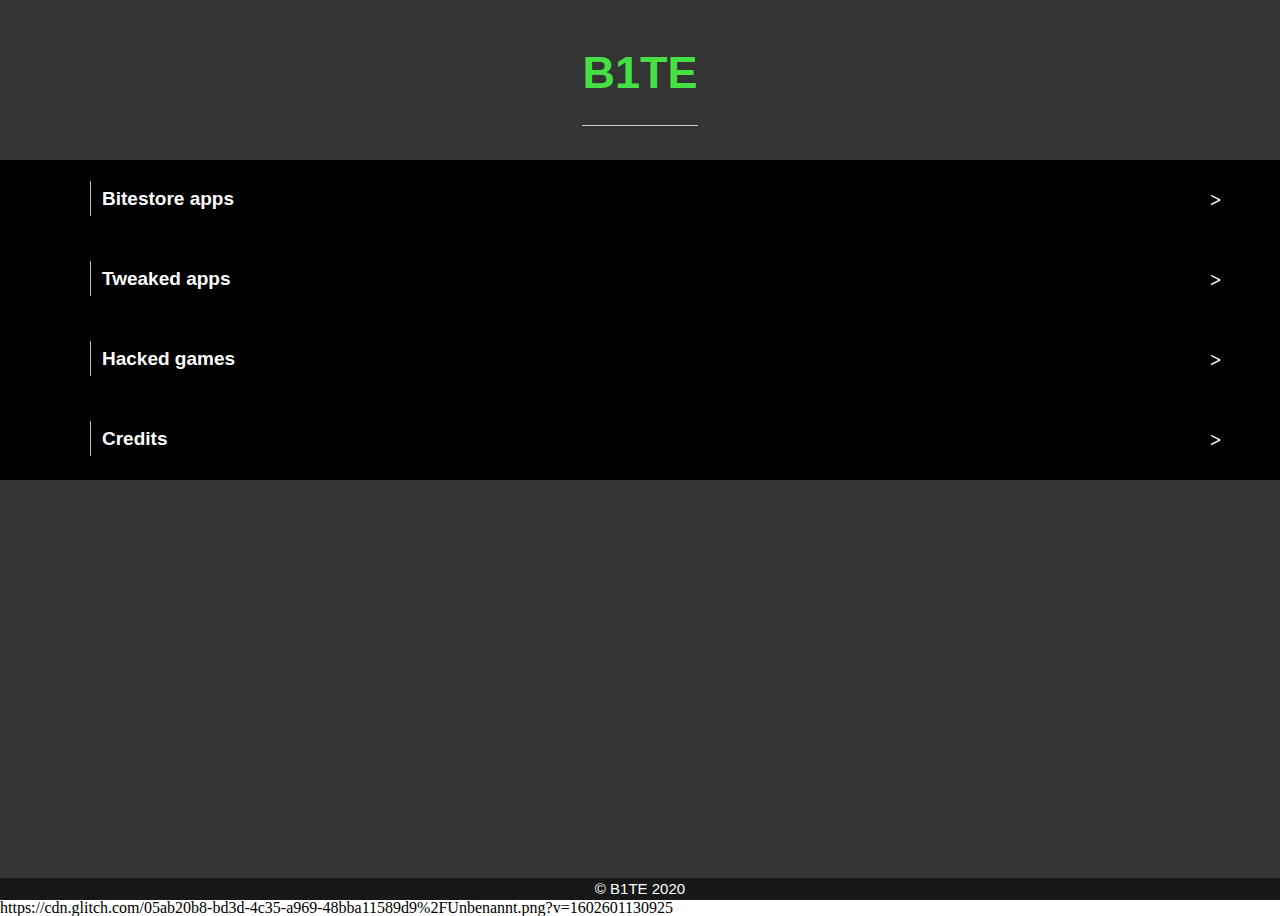
==== index.html @ 56a54963 "Add files via upload" ====
<!DOCTYPE html>
<html lang="en">
  <head>
    <meta charset="utf-8" />
    <meta http-equiv="X-UA-Compatible" content="IE=edge" />
    <meta name="viewport" content="width=device-width, initial-scale=1" />
    <meta name="description" content="b1te is a 3rd party appstore for iOS, go download some apps" />

    <title>bitestore</title>

    <!-- import the webpage's stylesheet -->
    <link rel="stylesheet" href="/style.css" />

    <!-- import the webpage's javascript file -->
    <script src="/script.js" defer></script>
  </head>
  <body>
    
    <header></header>
    <main style="background: #343434; height: calc(100vh - 22px)">
      <div style="height: 160px; width: 100%;">
        <p style="background: #343434; color: #44e044; font-size: 45px; font-weight: 600; font-family: arial, sans serif; text-align: center; padding-top: 50px; padding-bottom: 30px;">
          B1TE
        </p>
        <div style="background: #343434; height: 60px;">
          <hr style="width: 9%; margin: 0 auto">
        </div>
      </div>
      
      <a href="bitestoreapps.html">
      <div style="width: 100%; height: 80px;">
        <div style="width: 90px; height: 80px; float: left; background: black;">
          <div style="height: 60px; width: 65px; border-radius: 12px; margin: 9px auto; overflow: hidden; background-image: url(https://cdn.glitch.com/05ab20b8-bd3d-4c35-a969-48bba11589d9%2Fimage0.jpg?v=1602405653606); background-position: center; background-size: 100px; background-repeat: no-repeat;">
            
          </div>
        </div>
        <div style="width: calc(100% - 90px - 70px); height: 80px; float: left; background: black;">
          <div style="border-left: 1px solid #BDBDBD; margin-top: 21px; height: 35px; left: 50%; float: left;">
          </div>
          <p style="color: white; font-family: Arial, sans serif; font-weight: 600; font-size: 19px; margin-left: 12px; line-height: 78px;">
            Bitestore apps
          </p>
        </div>
        <div style="color: white; font-size: 20px; font-weight: bold; line-height: 80px; width: 70px; height: 80px; float: left; background: black;">
>
        </div>
        
      </div>
        </a>
      <!--                    START 2                      -->
      <a href="tweakedapps.html">
      <div style="width: 100%; height: 80px;">
        <div style="width: 90px; height: 80px; float: left; background: black;">
          <div style="height: 60px; width: 65px; border-radius: 12px; margin: 9px auto; overflow: hidden; background-image: url(https://cdn.glitch.com/05ab20b8-bd3d-4c35-a969-48bba11589d9%2F7F16A817-6462-449E-A002-1FED1A0CBC79.png?v=1602417428206); background-position: center; background-size: 70px; background-repeat: no-repeat;">
            
          </div>
        </div>
        <div style="width: calc(100% - 90px - 70px); height: 80px; float: left; background: black;">
          <div style="border-left: 1px solid #BDBDBD; margin-top: 21px; height: 35px; left: 50%; float: left;">
          </div>
          <p style="color: white; font-family: Arial, sans serif; font-weight: 600; font-size: 19px; margin-left: 12px; line-height: 78px;">
            Tweaked apps
          </p>
        </div>
        <div style="color: white; font-size: 20px; font-weight: bold; line-height: 80px; width: 70px; height: 80px; float: left; background: black;">
          >
        </div>
        
      </div>
        </a>
      <!--                    START 3                      -->
      <a href="hackedgames.html">
      <div style="width: 100%; height: 80px;">
        <div style="width: 90px; height: 80px; float: left; background: black;">
          <div style="height: 60px; width: 65px; border-radius: 12px; margin: 9px auto; overflow: hidden; background-image: url(https://cdn.glitch.com/05ab20b8-bd3d-4c35-a969-48bba11589d9%2F96B3A924-08F0-4304-AB86-769F043E7507.jpeg?v=1602418507671); background-position: center; background-size: 65px; background-repeat: no-repeat;">
            
          </div>
        </div>
        <div style="width: calc(100% - 90px - 70px); height: 80px; float: left; background: black;">
          <div style="border-left: 1px solid #BDBDBD; margin-top: 21px; height: 35px; left: 50%; float: left;">
          </div>
          <p style="color: white; font-family: Arial, sans serif; font-weight: 600; font-size: 19px; margin-left: 12px; line-height: 78px;">
            Hacked games
          </p>
        </div>
        <div style="color: white; font-size: 20px; font-weight: bold; line-height: 80px; width: 70px; height: 80px; float: left; background: black;">
          >
        </div>
      </div>
        </a>
      <!--                    START 4                      -->
      <a href="credits.html">
      <div style="width: 100%; height: 80px;">
        <div style="width: 90px; height: 80px; float: left; background: black;">
          <div style="height: 60px; width: 65px; border-radius: 12px; margin: 9px auto; overflow: hidden; background-image: url(https://cdn.glitch.com/05ab20b8-bd3d-4c35-a969-48bba11589d9%2F1111111111111111111111111111111111111.jpeg?v=1602418933121); background-position: center; background-size: 100px; background-repeat: no-repeat;">
            
          </div>
        </div>
        <div style="width: calc(100% - 90px - 70px); height: 80px; float: left; background: black;">
          <div style="border-left: 1px solid #BDBDBD; margin-top: 21px; height: 35px; left: 50%; float: left;">
          </div>
          <p style="color: white; font-family: Arial, sans serif; font-weight: 600; font-size: 19px; margin-left: 12px; line-height: 78px;">
            Credits
          </p>
        </div>
        <div style="color: white; font-size: 20px; font-weight: bold; line-height: 80px; width: 70px; height: 80px; float: left; background: black;">
            >
        </div>
        
      </div>
        </a>
     
     
    
    </main>
    <footer style="background: #181818; height: 22px; line-height: 22px;"><p style="color: white; font-family: arial, sans serif; font-size: 15px; text-align: center;">
      &copy; B1TE 2020
      </p></footer>
    
  </body>
</html>
https://cdn.glitch.com/05ab20b8-bd3d-4c35-a969-48bba11589d9%2FUnbenannt.png?v=1602601130925
---- style.css ----
html, body, div, span, object, iframe,
h1, h2, h3, h4, h5, h6, p, blockquote, pre,
abbr, address, cite, code,
del, dfn, em, img, ins, kbd, q, samp,
small, strong, sub, sup, var,
b, i,
dl, dt, dd, ol, ul, li,
fieldset, form, label, legend,
table, caption, tbody, tfoot, thead, tr, th, td,
article, aside, canvas, details, figcaption, figure,
footer, header, hgroup, menu, nav, section, summary,
time, mark, audio, video {
    margin:0;
    padding:0;
    border:0;
    outline:0;
    font-size:100%;
    vertical-align:baseline;
    background:transparent;
}

body {
    line-height:1;
}

article,aside,details,figcaption,figure,
footer,header,hgroup,menu,nav,section {
    display:block;
}

nav ul {
    list-style:none;
}

blockquote, q {
    quotes:none;
}

blockquote:before, blockquote:after,
q:before, q:after {
    content:'';
    content:none;
}

a {
    margin:0;
    padding:0;
    font-size:100%;
    vertical-align:baseline;
    background:transparent;
}

/* change colours to suit your needs */
ins {
    background-color:#ff9;
    color:#000;
    text-decoration:none;
}

/* change colours to suit your needs */
mark {
    background-color:#ff9;
    color:#000;
    font-style:italic;
    font-weight:bold;
}

del {
    text-decoration: line-through;
}

abbr[title], dfn[title] {
    border-bottom:1px dotted;
    cursor:help;
}

table {
    border-collapse:collapse;
    border-spacing:0;
}

/* change border colour to suit your needs */
hr {
    display:block;
    height:1px;
    border:0;  
    border-top:1px solid #cccccc;
    margin:1em 0;
    padding:0;
}

input, select {
    vertical-align:middle;
}

.goback {
    float: left; 
  width: 21%; 
  height: 80px; 
  line-height: 80px; 
  color: white; 
  font-family: arial, 
    sans serif;
  }

.bite22 {
  background: #343434; 
  color: #44e044; 
  font-size: 45px; 
  font-weight: 600; 
  font-family: arial, sans serif; 
  text-align: center; 
  padding-top: 50px; 
  padding-bottom: 30px; 
  width: 79%;
}

@media screen and (min-width: 200px) and (max-width: 400px) {
  .goback {
      float: left; 
  width: 30%; 
  height: 80px; 
  line-height: 80px; 
  color: white; 
  font-family: arial, sans serif;
  }
  
  .bite22 {
  background: #343434; 
  color: #44e044; 
  font-size: 45px; 
  font-weight: 600; 
  font-family: arial, sans serif; 
  text-align: center; 
  padding-top: 50px; 
  padding-bottom: 30px; 
  width: 70%;
}
}

@media screen and (min-width: 1000px) {
  .goback {
      float: left; 
  width: 20%; 
  height: 80px; 
  line-height: 80px; 
  color: white; 
  font-family: arial, 
    sans serif;
  }
  
  .bite22 {
  background: #343434; 
  color: #44e044; 
  font-size: 45px; 
  font-weight: 600; 
  font-family: arial, sans serif; 
  text-align: center; 
  padding-top: 50px; 
  padding-bottom: 30px; 
  width: 80%;
}

}
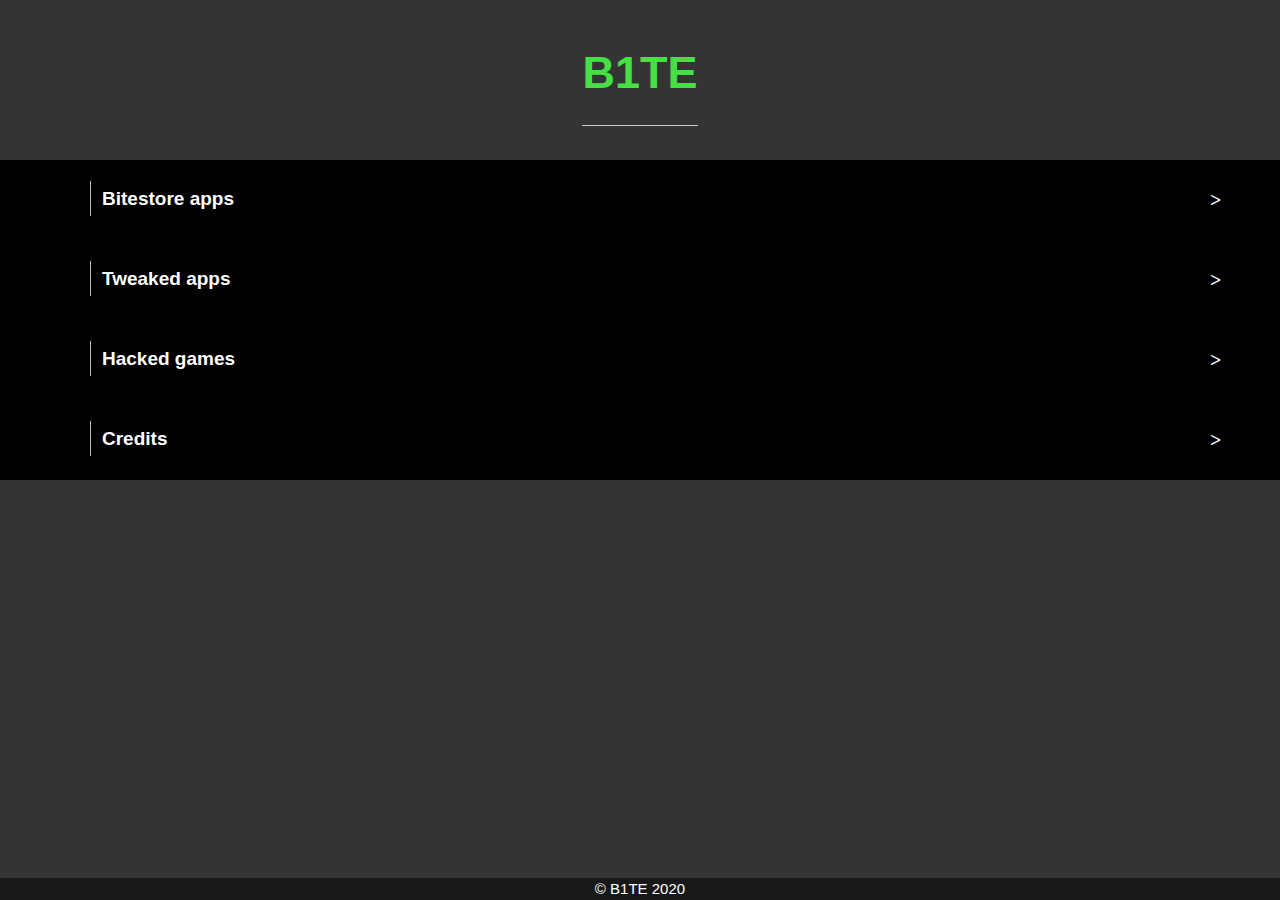
==== commit 6c6f3491: "Update index.html" ====
--- a/index.html
+++ b/index.html
@@ -119,4 +119,3 @@
     
   </body>
 </html>
-https://cdn.glitch.com/05ab20b8-bd3d-4c35-a969-48bba11589d9%2FUnbenannt.png?v=1602601130925